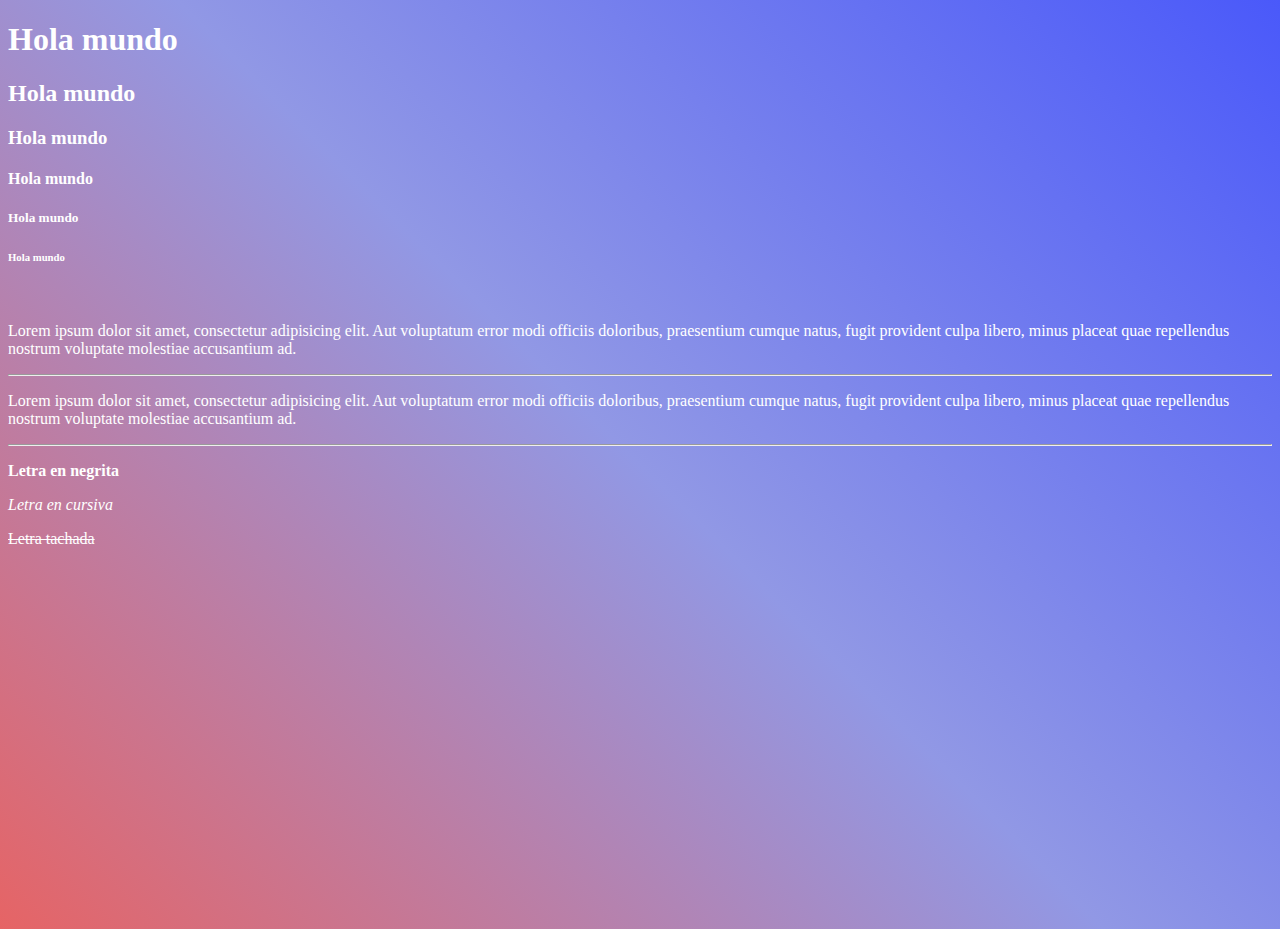
==== index.html @ f2195436 "Add: example webpage" ====
<!DOCTYPE html>
<html lang="es">
<head>
  <meta charset='utf-8'>
  <meta http-equiv='X-UA-Compatible' content='IE=edge'>
  <link rel="stylesheet" href="./styles.css">
  <title>Con ácento</title>
  <meta name='viewport' content='width=device-width, initial-scale=1'>
  <link rel="icon" type="image/x-icon" href="./assets/icon.ico">
  <script src='main.js'></script>
</head>
<body>
  <h1>Hola mundo</h1>
  <h2>Hola mundo</h2>
  <h3>Hola mundo</h3>
  <h4>Hola mundo</h4>
  <h5>Hola mundo</h5>
  <h6>Hola mundo</h6>
  <br>
  <p>Lorem ipsum dolor sit amet, consectetur adipisicing elit. Aut voluptatum error modi officiis doloribus, praesentium cumque natus, fugit provident culpa libero, minus placeat quae repellendus nostrum voluptate molestiae accusantium ad.</p>
  <hr>
  <p>Lorem ipsum dolor sit amet, consectetur adipisicing elit. Aut voluptatum error modi officiis doloribus, praesentium cumque natus, fugit provident culpa libero, minus placeat quae repellendus nostrum voluptate molestiae accusantium ad.</p>
  <hr>
  <p><b>Letra en negrita</b></p>
  <p><i>Letra en cursiva</i></p>
  <p><del>Letra tachada</del></p>
</body>
</html>
---- styles.css ----
body {
  background: linear-gradient(45deg, #e66465, #9198e5, #4a59fa);
  min-height: 100vh;
}

h1, h2, h3, h4, h5, h6, p {
  color: #fff;
}
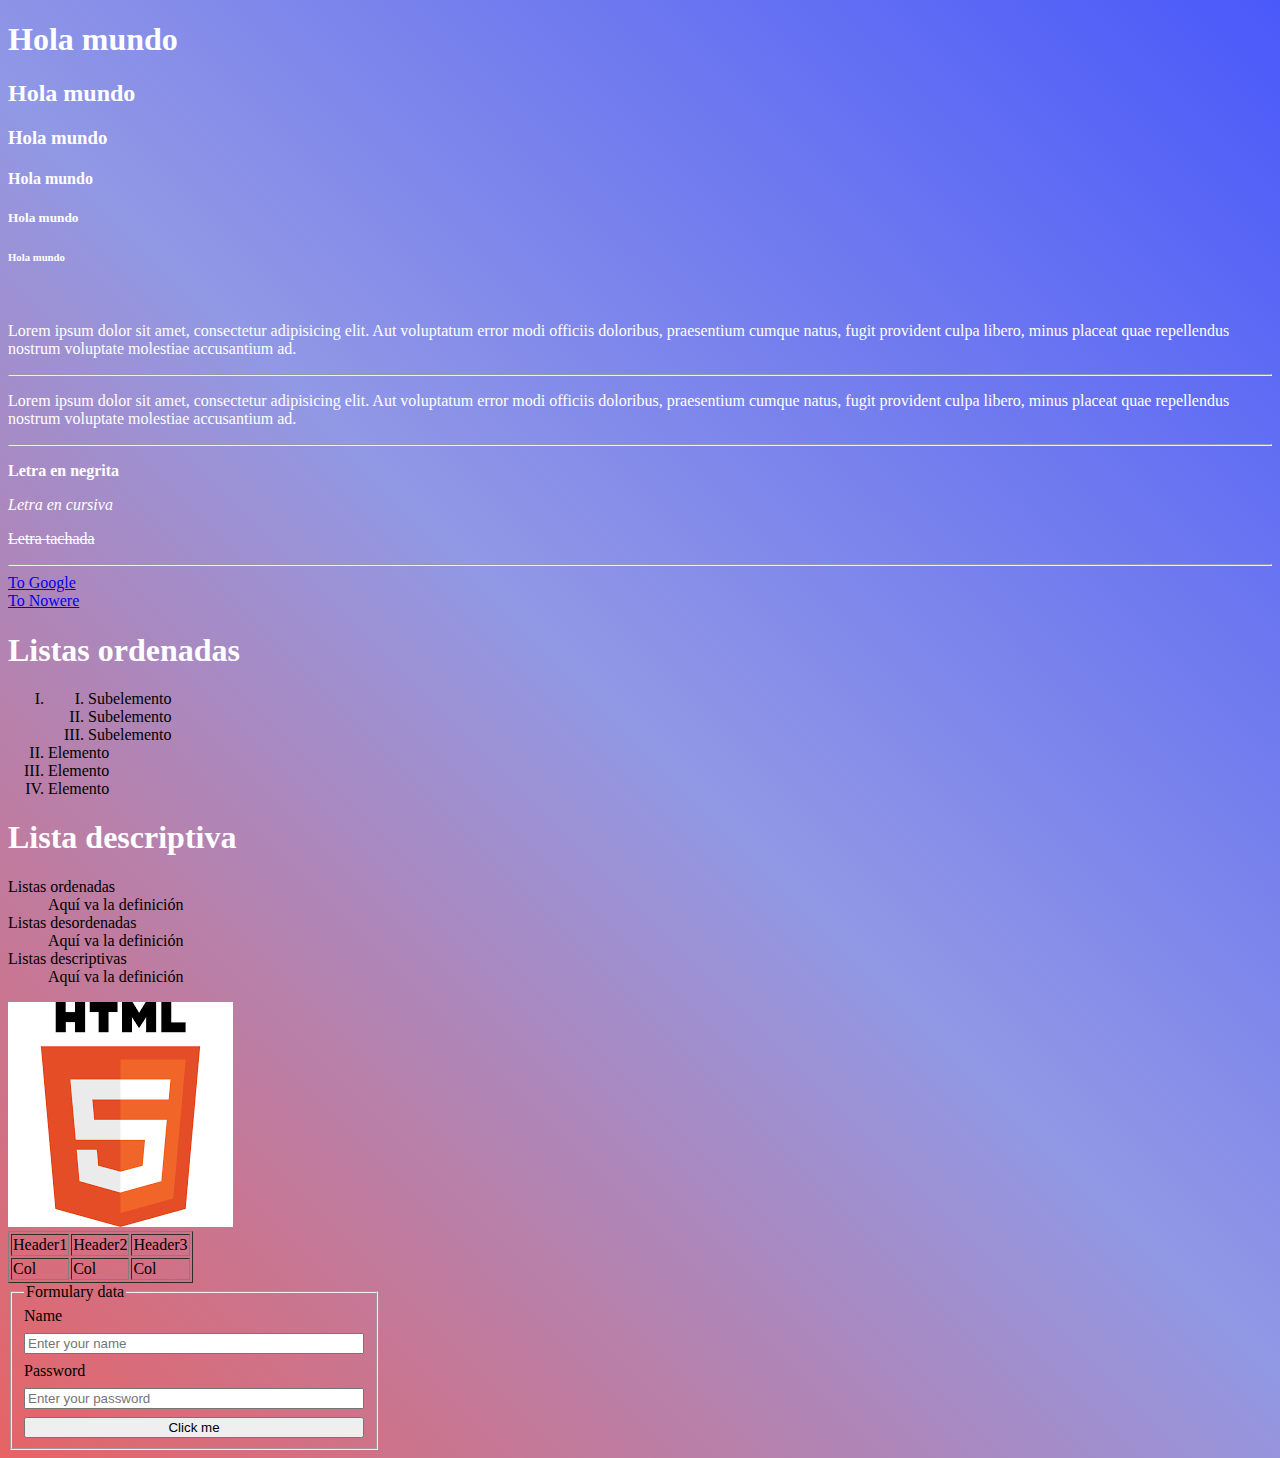
==== commit b7749bb7: "Add: forms" ====
--- a/index.html
+++ b/index.html
@@ -24,5 +24,56 @@
   <p><b>Letra en negrita</b></p>
   <p><i>Letra en cursiva</i></p>
   <p><del>Letra tachada</del></p>
+  <hr>
+  <a href="www.google.com.mx">To Google</a>
+  <a href="#">To Nowere</a>
+  <h1>Listas ordenadas</h1>
+  <ol type="I">
+    <li>
+      <ol type="I">
+        <li>Subelemento</li>
+        <li>Subelemento</li>
+        <li>Subelemento</li>
+      </ol>
+    </li>
+    <li>Elemento</li>
+    <li>Elemento</li>
+    <li>Elemento</li>
+  </ol>
+  <h1>Lista descriptiva</h1>
+  <dl>
+    <dt>Listas ordenadas</dt>
+    <dd>Aquí va la definición</dd>
+    <dt>Listas desordenadas</dt>
+    <dd>Aquí va la definición</dd>
+    <dt>Listas descriptivas</dt>
+    <dd>Aquí va la definición</dd>
+  </dl>
+  <img src="./assets/icon.ico" alt="html icon">
+  <table border="1">
+    <thead>
+      <td>Header1</td>
+      <td>Header2</td>
+      <td>Header3</td>
+    </thead>
+    <tr>
+      <td>Col</td>
+      <td>Col</td>
+      <td>Col</td>
+    </tr>
+  </table>
+  <form class="main-form">
+    <fieldset>
+      <legend>Formulary data</legend>
+      <div>
+        <label for="name">Name</label>
+        <input type="text" id="name" name="name" placeholder="Enter your name" required>
+        <label for="password">Password</label>
+        <input type="password" id="password" name="password" placeholder="Enter your password">
+        <button>Click me</button>
+      </div>
+    </fieldset>
+  </form>
 </body>
+<script src="./index.js"></script>
 </html>--- a/styles.css
+++ b/styles.css
@@ -5,4 +5,16 @@
 
 h1, h2, h3, h4, h5, h6, p {
   color: #fff;
+}
+
+a {
+  display: block;
+}
+fieldset {
+  max-width: 340px;
+}
+fieldset > div {
+  display: grid;
+  max-width: 340px;
+  gap: 8px;
 }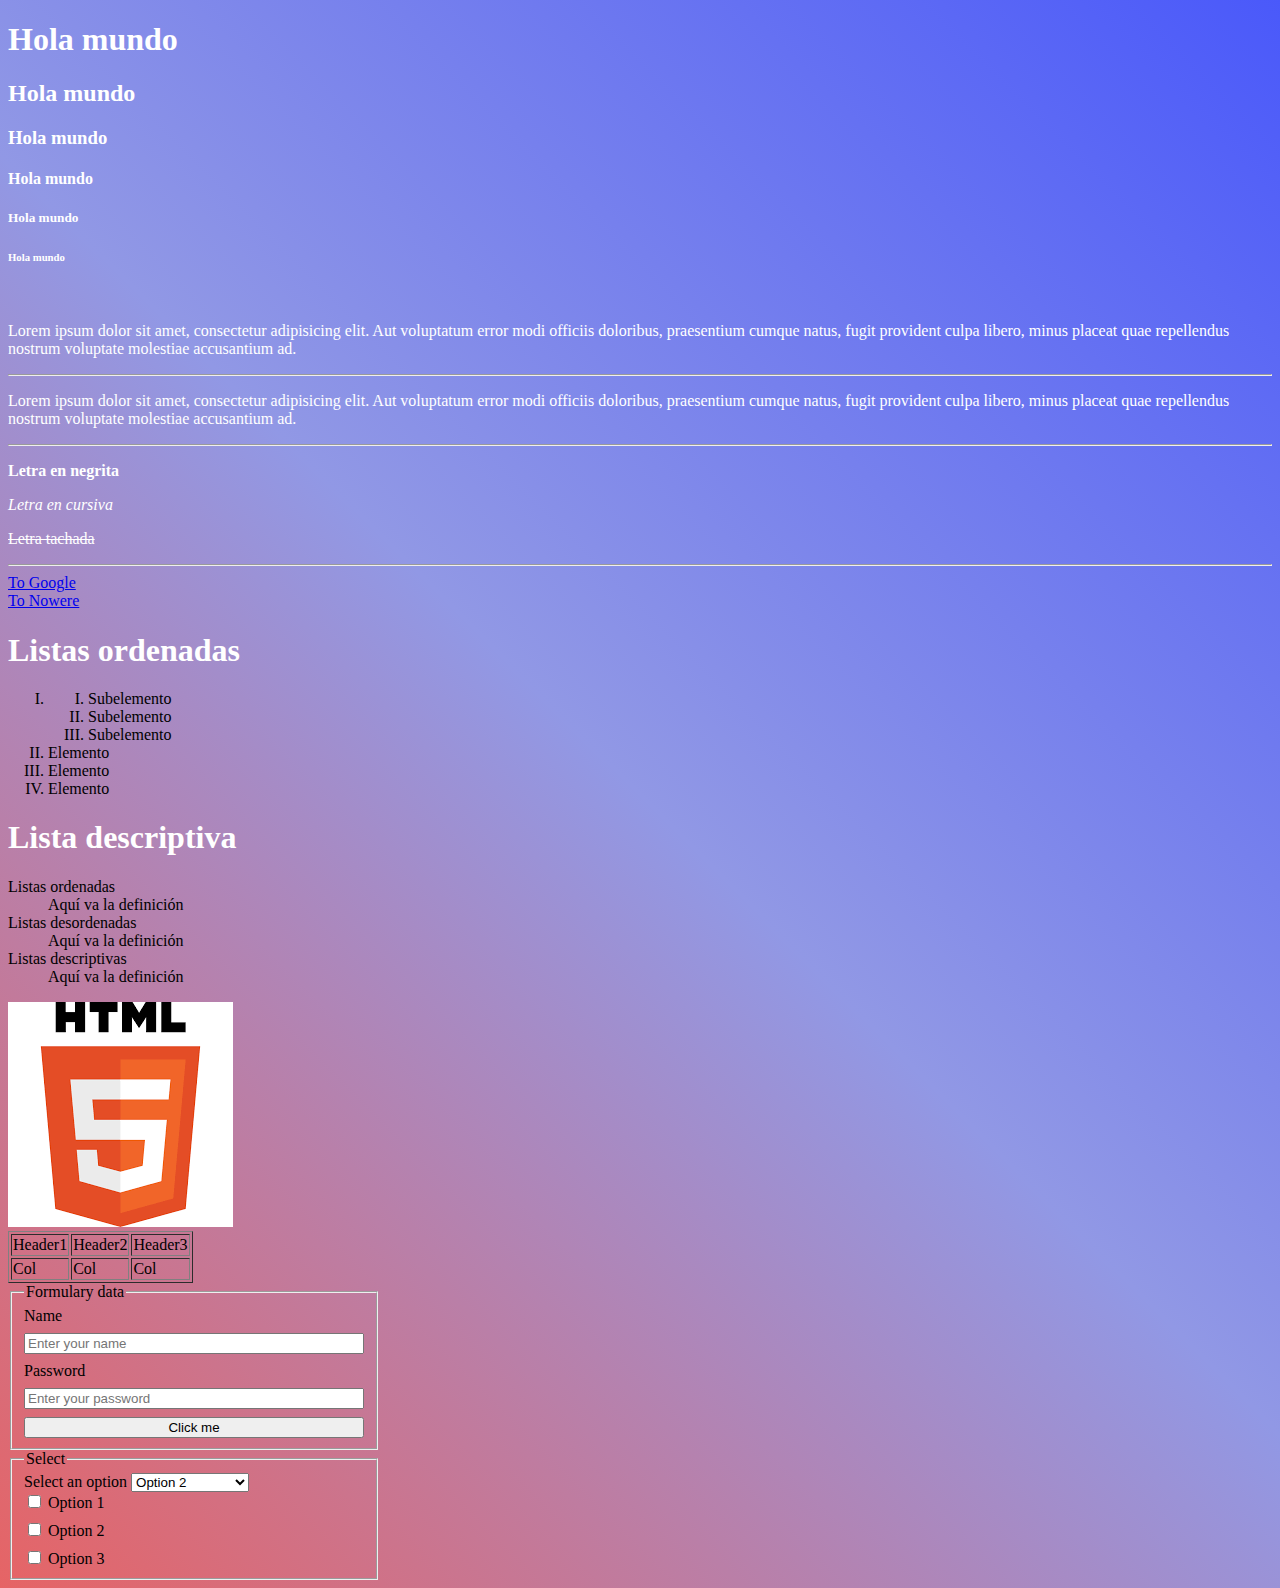
==== commit 5775fcc6: "Add options" ====
--- a/index.html
+++ b/index.html
@@ -73,6 +73,31 @@
         <button>Click me</button>
       </div>
     </fieldset>
+
+    <fieldset>
+      <legend>Select</legend>
+      <label for="combobox">Select an option</label>
+      <select name="otpion" id="option">
+        <option value="">Select an option</option>
+        <option value="">Option 1</option>
+        <option value="" selected>Option 2</option>
+        <option value="">Option 3</option>
+      </select>
+      <div class="opt">
+        <div>
+          <input type="checkbox" id="opt1" value="option1">
+          <label for="opt1">Option 1</label>
+        </div>
+        <div>
+          <input type="checkbox" id="opt2" value="option2">
+          <label for="opt2">Option 2</label>
+        </div>
+        <div>
+          <input type="checkbox" id="opt3" value="option3">
+          <label for="opt3">Option 3</label>
+        </div>
+      </div>
+    </fieldset>
   </form>
 </body>
 <script src="./index.js"></script>
--- a/styles.css
+++ b/styles.css
@@ -17,4 +17,7 @@
   display: grid;
   max-width: 340px;
   gap: 8px;
+}
+.opt {
+  display: grid;
 }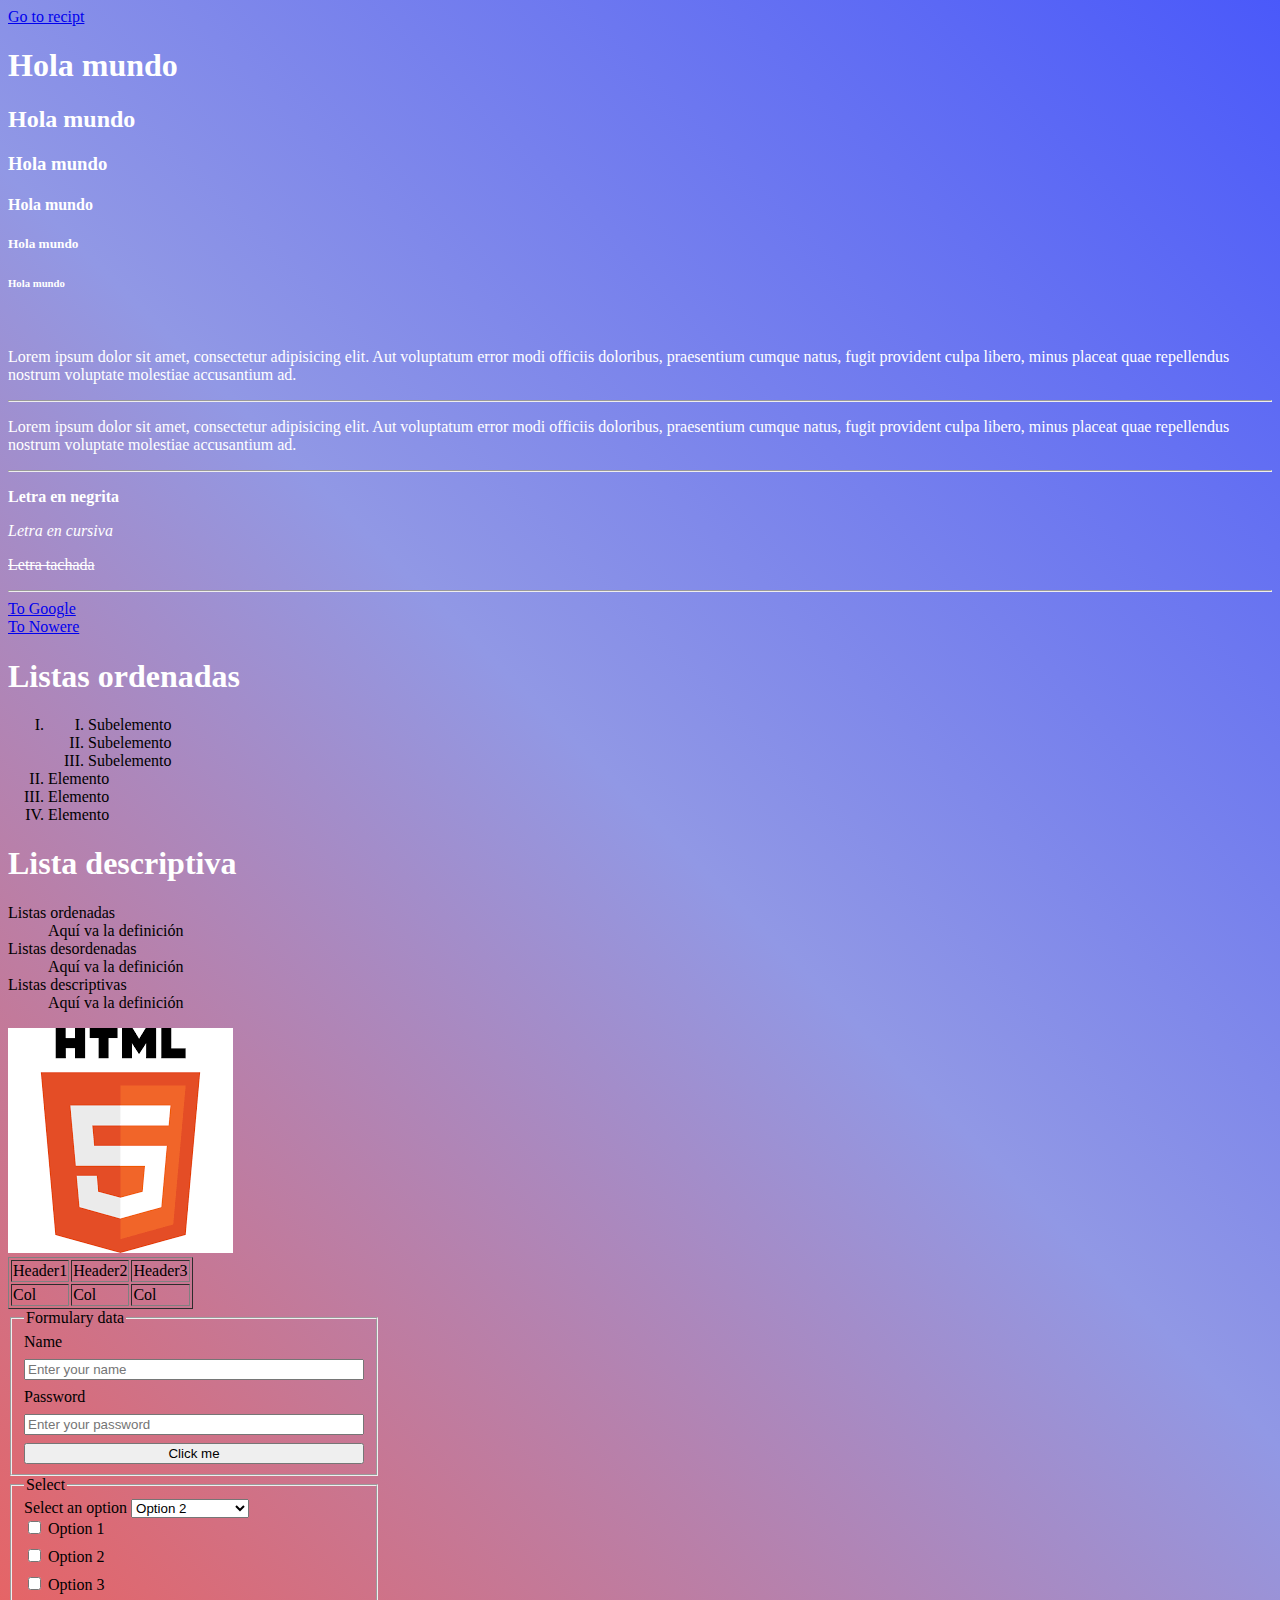
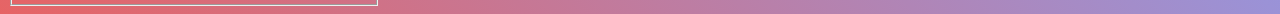
==== commit a7be17c2: "Add second page for recipt" ====
--- a/index.html
+++ b/index.html
@@ -10,6 +10,7 @@
   <script src='main.js'></script>
 </head>
 <body>
+  <a href="./receta.html">Go to recipt</a>
   <h1>Hola mundo</h1>
   <h2>Hola mundo</h2>
   <h3>Hola mundo</h3>
